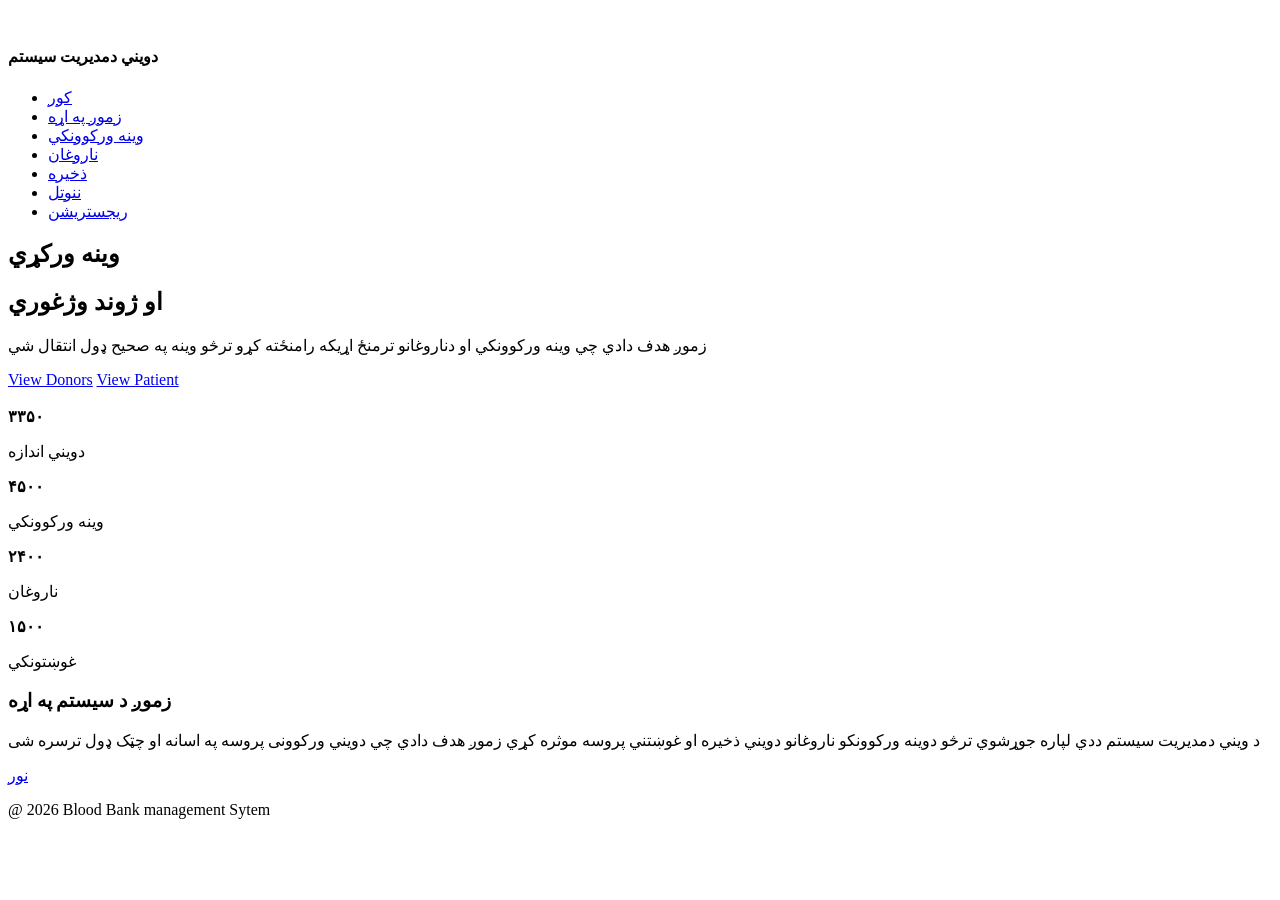
==== index.html @ fe73cea6 "Add files via upload home page and style of it" ====
<!DOCTYPE html>
<html lang="en">
<head>
    <meta charset="UTF-8">
    <meta name="viewport" content="width=device-width, initial-scale=1.0">
   <link rel="stylesheet" href="https://cdnjs.cloudflare.com/ajax/libs/font-awesome/7.0.1/css/all.min.css" integrity="sha512-2SwdPD6INVrV/lHTZbO2nodKhrnDdJK9/kg2XD1r9uGqPo1cUbujc+IYdlYdEErWNu69gVcYgdxlmVmzTWnetw==" crossorigin="anonymous" referrerpolicy="no-referrer" />
   <link rel="stylesheet" href="/asset/css/style.css">
   <title>Document</title>
    
</head>
<body>
    <main>
    <header class="home-header">

        <div class="logo-name">
             <img src="/asset/Images/logos.jpeg" alt="" id="logo">
             <h4>دویني دمدیریت سیستم </h4>
        </div>
        
      <nav>
        <ul>
            <li><a href="index.html"> <i class="fa-regular fa-house"></i>کور</a></li>
           <li><a href="About.html"> <i class="fa-solid fa-info" ></i> زموږ په اړه</a></li>
            <li><a href="donor.html"> <i class="fa-solid fa-users"></i> وینه ورکوونکي</a></li>
            <li><a href="patient.html" > <i class="fa-solid fa-user"></i> ناروغان</a></li>
            <li><a href="Blood_stock.html">  <i class="fa-solid fa-droplet" ></i> ذخیره</a></li>
            <li><a href="login.html"> <i class="fa-solid fa-building-circle-arrow-right"></i> ننوتل</a></li>
            <li><a href="signup.html">  <i class="fa-solid fa-user-plus" ></i> ریجستریشن</a></li>
        </ul>
      </nav>
    
    </header>

    <section class="hero-section">
       <div class="hero-section-content">
              
        <h1 id="hero-heading">وینه ورکړي</h1>
        <h1 >او ژوند وژغوري</h1>

        <p>زموږ هدف دادي چي وینه ورکوونکي او دناروغانو ترمنځ اړیکه رامنځته کړو ترڅو وینه په صحیح ډول انتقال شي</p>
   
          <div class="hero-section-link-btns">
            <a href="donor.html" id="donor-veiw-btn">View Donors</a>
           <a href="patient.html" id="Patient-view-btn">View Patient</a>
        </div>

       </div>
      
        <img src="/asset/Images/illustrate.jpg" alt="" id="illustration_image">
   
      </section>

    <section class="dashboard">
      <div class="cards" id="blood-unit-card"><i class="fa-solid fa-droplet" ></i> <div id="blood-unit-content"><strong> ۳۳۵۰</strong><p> دویني اندازه</p>  </div></div>
      <div class="cards" id="donor-card"><i class="fa-solid fa-users"></i> <div id="blood-unit-content"><strong> ۴۵۰۰</strong><p> وینه ورکوونکي</p>  </div></div>
      <div class="cards" id="patient-card">  <i class="fa-solid fa-user"></i><div id="blood-unit-content"><strong>۲۴۰۰</strong><p> ناروغان</p>  </div></div>
      <div class="cards" id="request-card"> <div id="blood-unit-content"><strong> ۱۵۰۰</strong><p> غوښتونکي</p>  </div></div>
      <div class="About-our-system"><h3>زموږ د سیستم په اړه</h3><p>د ویني دمدیریت سیستم ددي لپاره جوړشوي ترڅو دوینه ورکوونکو     ناروغانو دویني ذخیره او غوښتني پروسه موثره کړي زموږ هدف دادي چي دویني ورکوونی پروسه په اسانه او چټک ډول ترسره شی  </p>
      <div id="system-btn"><a href="About.html">نور</a></div>
      </div>
    </section>

    <footer>
        <p>@ 2026 Blood Bank management Sytem</p>
    </footer>
</main>
    
</body>
</html>
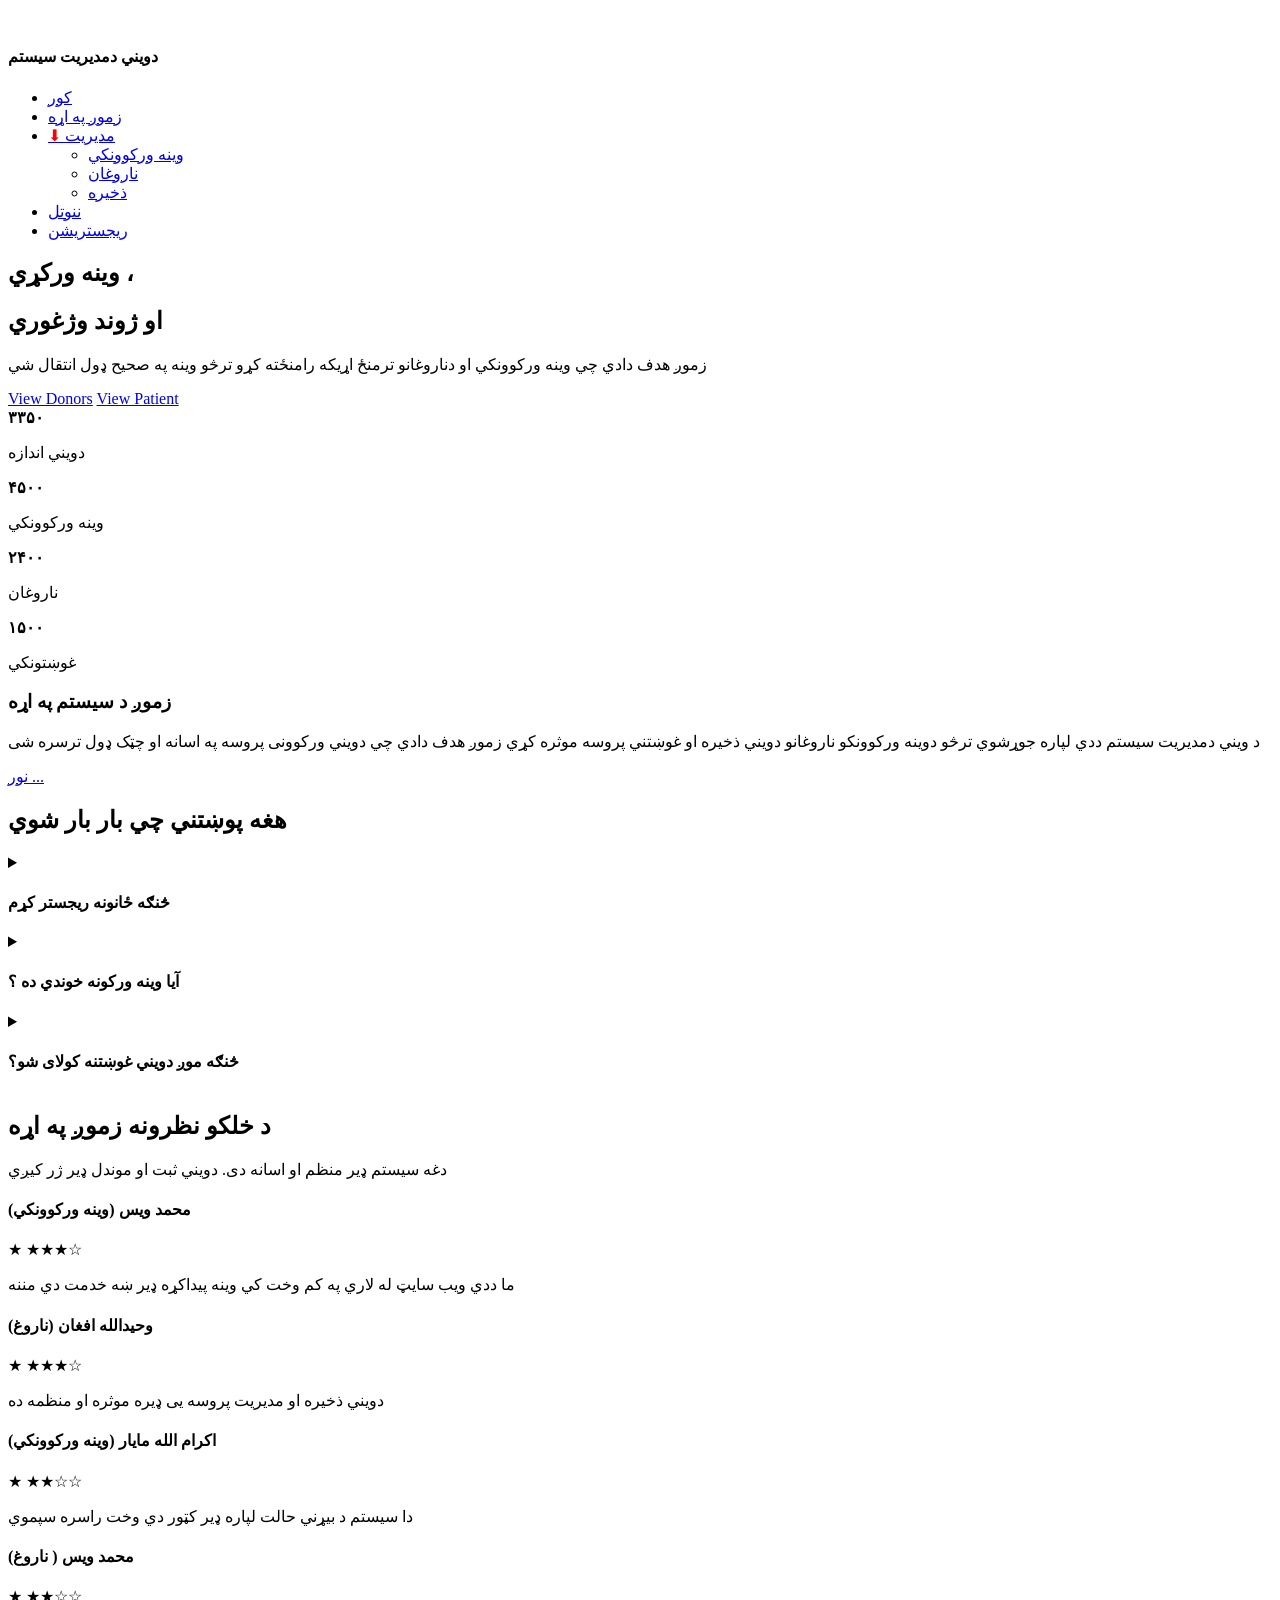
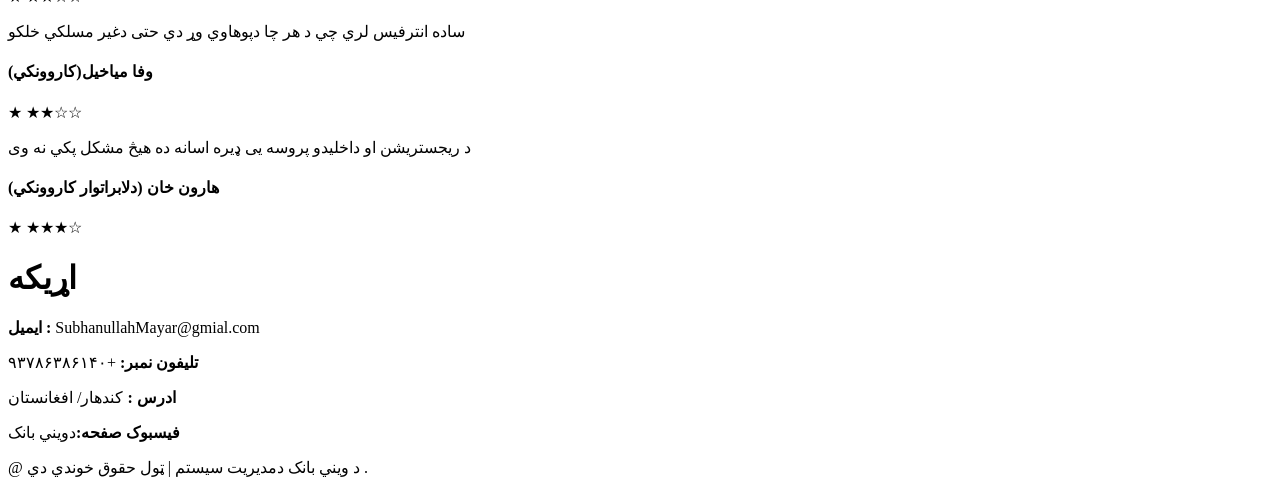
==== commit a7367283: "Add files via upload i added comments to home page and footer social media icon" ====
--- a/index.html
+++ b/index.html
@@ -3,6 +3,7 @@
 <head>
     <meta charset="UTF-8">
     <meta name="viewport" content="width=device-width, initial-scale=1.0">
+   <!-- <link rel="stylesheet" href="https://cdnjs.cloudflare.com/ajax/libs/font-awesome/7.0.1/css/all.min.css" integrity="sha512-2SwdPD6INVrV/lHTZbO2nodKhrnDdJK9/kg2XD1r9uGqPo1cUbujc+IYdlYdEErWNu69gVcYgdxlmVmzTWnetw==" crossorigin="anonymous" referrerpolicy="no-referrer" /> -->
    <link rel="stylesheet" href="https://cdnjs.cloudflare.com/ajax/libs/font-awesome/7.0.1/css/all.min.css" integrity="sha512-2SwdPD6INVrV/lHTZbO2nodKhrnDdJK9/kg2XD1r9uGqPo1cUbujc+IYdlYdEErWNu69gVcYgdxlmVmzTWnetw==" crossorigin="anonymous" referrerpolicy="no-referrer" />
    <link rel="stylesheet" href="/asset/css/style.css">
    <title>Document</title>
@@ -20,10 +21,17 @@
       <nav>
         <ul>
             <li><a href="index.html"> <i class="fa-regular fa-house"></i>کور</a></li>
-           <li><a href="About.html"> <i class="fa-solid fa-info" ></i> زموږ په اړه</a></li>
-            <li><a href="donor.html"> <i class="fa-solid fa-users"></i> وینه ورکوونکي</a></li>
-            <li><a href="patient.html" > <i class="fa-solid fa-user"></i> ناروغان</a></li>
-            <li><a href="Blood_stock.html">  <i class="fa-solid fa-droplet" ></i> ذخیره</a></li>
+           <li><a href="About.html"> <i class="fa-solid fa-info" ></i> زموږ په اړه</a></li> 
+           <li class="dropdown"><a href="#"> <span style="color: red;">⬇</span> مدیریت</a>
+        <ul class="dropdown-menu">
+              <li><a href="donor.html"> <i class="fa-solid fa-users"></i> وینه ورکوونکي</a></li>
+            <li><a href="patient.html" > <i class="fa-solid fa-user"></i>  ناروغان</a></li>
+            <li><a href="Blood-stock.html">  <i class="fa-solid fa-droplet" ></i> ذخیره</a></li>
+
+        </ul>
+        
+           </li>
+      
             <li><a href="login.html"> <i class="fa-solid fa-building-circle-arrow-right"></i> ننوتل</a></li>
             <li><a href="signup.html">  <i class="fa-solid fa-user-plus" ></i> ریجستریشن</a></li>
         </ul>
@@ -34,7 +42,7 @@
     <section class="hero-section">
        <div class="hero-section-content">
               
-        <h1 id="hero-heading">وینه ورکړي</h1>
+        <h1 id="hero-heading" > وینه ورکړي ، </h1>
         <h1 >او ژوند وژغوري</h1>
 
         <p>زموږ هدف دادي چي وینه ورکوونکي او دناروغانو ترمنځ اړیکه رامنځته کړو ترڅو وینه په صحیح ډول انتقال شي</p>
@@ -46,22 +54,104 @@
 
        </div>
       
-        <img src="/asset/Images/illustrate.jpg" alt="" id="illustration_image">
+        <!-- <img src="/asset/Images/illu.png" alt="" id="illustration_image"> -->
    
       </section>
 
-    <section class="dashboard">
+    <section class="home-page-cards">
       <div class="cards" id="blood-unit-card"><i class="fa-solid fa-droplet" ></i> <div id="blood-unit-content"><strong> ۳۳۵۰</strong><p> دویني اندازه</p>  </div></div>
-      <div class="cards" id="donor-card"><i class="fa-solid fa-users"></i> <div id="blood-unit-content"><strong> ۴۵۰۰</strong><p> وینه ورکوونکي</p>  </div></div>
-      <div class="cards" id="patient-card">  <i class="fa-solid fa-user"></i><div id="blood-unit-content"><strong>۲۴۰۰</strong><p> ناروغان</p>  </div></div>
-      <div class="cards" id="request-card"> <div id="blood-unit-content"><strong> ۱۵۰۰</strong><p> غوښتونکي</p>  </div></div>
+      <div class="cards" id="donor-card"><i class="fa-solid fa-users"></i> <div id="donor-content"><strong> ۴۵۰۰</strong><p> وینه ورکوونکي</p>  </div></div>
+      <div class="cards" id="patient-card">  <i class="fa-solid fa-user"></i><div id="patient-content"><strong>۲۴۰۰</strong><p> ناروغان</p>  </div></div>
+      <div class="cards" id="request-card"> <div id="request-content"><strong> ۱۵۰۰</strong><p> غوښتونکي</p>  </div></div>
       <div class="About-our-system"><h3>زموږ د سیستم په اړه</h3><p>د ویني دمدیریت سیستم ددي لپاره جوړشوي ترڅو دوینه ورکوونکو     ناروغانو دویني ذخیره او غوښتني پروسه موثره کړي زموږ هدف دادي چي دویني ورکوونی پروسه په اسانه او چټک ډول ترسره شی  </p>
-      <div id="system-btn"><a href="About.html">نور</a></div>
+      <div id="system-btn"><a href="About.html"> نور ...</a></div>
       </div>
     </section>
 
+      <section class="FKQ">
+
+        <div class="fkq-content">
+
+          <h2>هغه پوښتني چي بار بار شوي</h2>
+          <details>
+            <summary>
+                           <h4>څنګه ځانونه ریجستر کړم </h4>
+
+             </summary>
+                          <div id="fkq1-p"><p>تاسو کولاي شی چي ځانونه د ریجستریشن د صفحي له لاري ریجستر کړي هلته به تاسو خپل معلومات داخل کړي او ځانونه په اسانه ډول ریجستر کړي</p>
+
+          </details>
+          <details>
+      
+            <summary>   
+                  <h4>آیا وینه ورکونه خوندي ده ؟</h4>
+            </summary>
+            <p>هو وینه ورکونه په بشبړ ډول خوندي ده او د مرسته کوونکو د ساتني لپاره د روغتیا او خونديتوب سخت معیارونه تعقیبوي</p>
+          </details>
+
+          <details>
+            <summary>     
+                           <h4>څنګه موږ دویني غوښتنه کولای شو؟</h4>
+
+            </summary>
+                 <p>تاسو کولاي شی چي دویني دغوښتني لپاره هسپتالونو ته مراجعه وکړي  او د هغه ځایه د وینه غوښتنه وکړي</p>
+
+          </details>
+        </div>
+      </section>
+      
+      <section class="testimonials">
+       <h2>د خلکو نظرونه زموږ په اړه</h2> 
+       <div class="comments">  
+      
+        <article class="comment">
+       
+          <p>دغه سیستم ډير منظم او اسانه دی. دویني ثبت او موندل ډیر ژر کیږي</p>
+          <h4>محمد ویس (وینه ورکوونکي)</h4>
+           <span>&#9733; &#9733;&#9733;&#9733;&#9734;</span>
+        </article>
+
+        <article class="comment">
+          <p>ما ددي ویب سایټ له لاري په کم وخت کي وینه پیداکړه  ډیر ښه خدمت دي مننه</p>
+          <h4>وحیدالله افغان (ناروغ)</h4>
+           <span >&#9733; &#9733;&#9733;&#9733;&#9734;</span>
+        </article>
+        <article class="comment">
+          <p> دویني ذخیره او مدیریت پروسه یی ډیره موثره او منظمه ده</p>
+          <h4>اکرام الله مایار (وینه ورکوونکي)</h4>
+           <span>&#9733; &#9733;&#9733;&#9734;&#9734;</span>
+        </article>
+        <article class="comment">
+          <p> دا سیستم د بیړني حالت لپاره ډیر کټور دي وخت راسره سپموي</p>
+          <h4>محمد ویس ( ناروغ)</h4>
+           <span>&#9733; &#9733;&#9733;&#9734;&#9734;</span>
+        </article>
+        <article class="comment">
+          <p>ساده انترفیس لري چي د هر چا دپوهاوي وړ دي حتی دغیر مسلکي خلکو</p>
+          <h4>وفا میاخیل(کاروونکي)</h4>
+           <span>&#9733; &#9733;&#9733;&#9734;&#9734;</span>
+        </article>
+        <article class="comment">
+          <p>د ریجستریشن او داخلیدو پروسه یی ډیره اسانه ده هیڅ مشکل پکي نه وی</p>
+          <h4>(دلابراتوار کاروونکي) هارون خان</h4>
+           <span>&#9733; &#9733;&#9733;&#9733;&#9734;</span>
+        </article>
+         </div>
+      </section>
     <footer>
-        <p>@ 2026 Blood Bank management Sytem</p>
+
+      <div class="contact us">
+         <h1>اړیکه</h1>
+         <p> <strong> ایمیل :</strong> SubhanullahMayar@gmial.com</p>
+          <p> <strong> تلیفون نمبر:</strong> +۹۳۷۸۶۳۸۶۱۴۰</p>
+         <p>  <strong> ادرس :</strong> کندهار/ افغانستان    </p>
+          <p>  <strong> فیسبوک صفحه:</strong>دویني بانک </p>
+
+      </div>
+     
+
+   
+    <p> @ د ویني بانک دمدیریت  سیستم | ټول حقوق خوندي دي . </p>
     </footer>
 </main>
     
